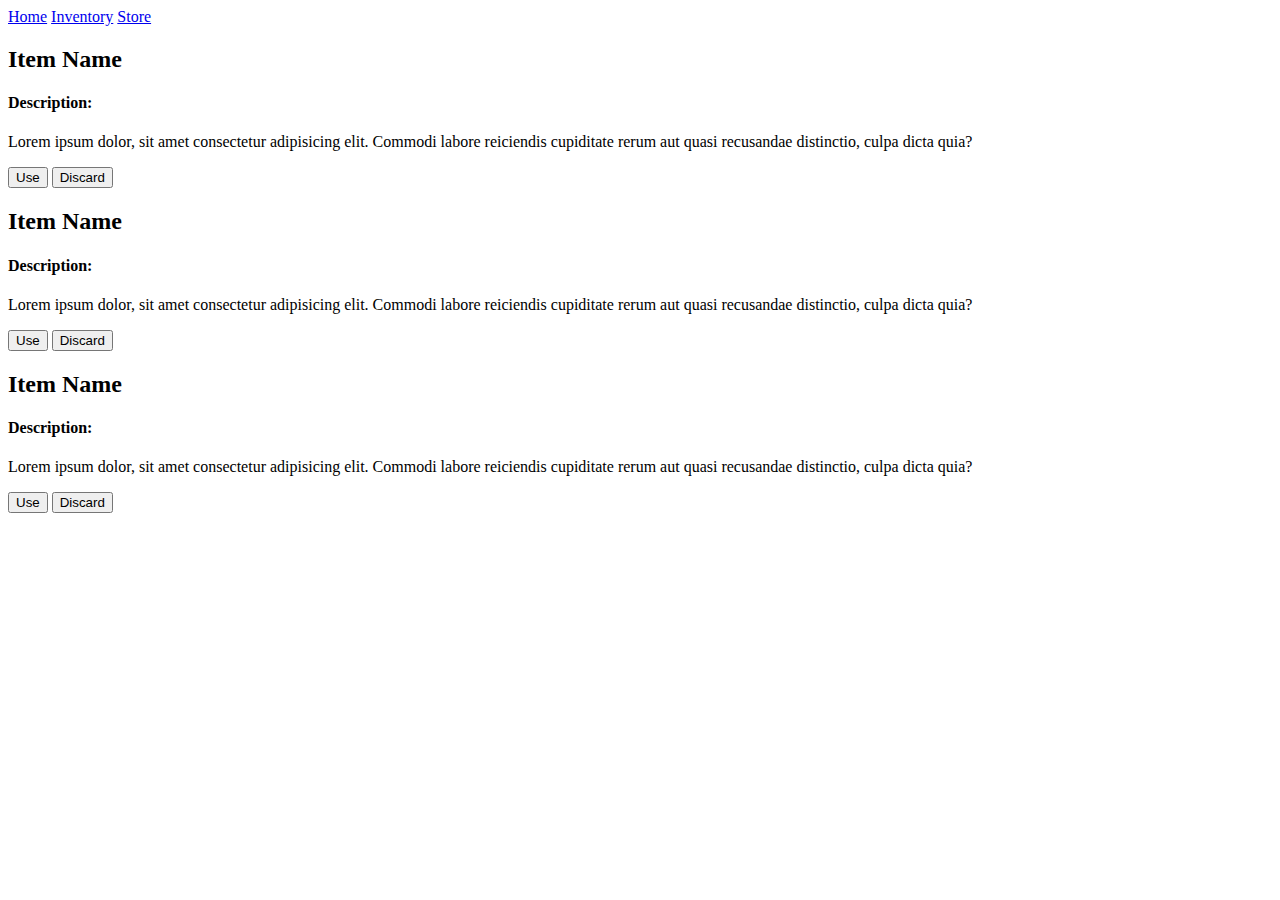
==== inventory.html @ 850b7bd6 "Created basic files and finished HTML documents" ====
<!DOCTYPE html>
<html lang="en">
<head>
    <meta charset="UTF-8">
    <meta name="viewport" content="width=device-width, initial-scale=1.0">
    <title>Adventure With Me</title>
</head>
<body>
    <header>
        <nav>
            <a href="index.html">Home</a>
            <a href="inventory.html" id="active">Inventory</a>
            <a href="store.html">Store</a>
        </nav>
    </header>
    <main>
        <section class="items">
            <div class="item-box">
                <h2>Item Name</h2>
                <h4>Description:</h4>
                <p>Lorem ipsum dolor, sit amet consectetur adipisicing elit. Commodi labore reiciendis cupiditate rerum aut quasi recusandae distinctio, culpa dicta quia?</p>
                <button class="big-button">Use</button>
                <button class="small-button">Discard</button>
            </div>
            <div class="item-box">
                <h2>Item Name</h2>
                <h4>Description:</h4>
                <p>Lorem ipsum dolor, sit amet consectetur adipisicing elit. Commodi labore reiciendis cupiditate rerum aut quasi recusandae distinctio, culpa dicta quia?</p>
                <button class="big-button">Use</button>
                <button class="small-button">Discard</button>
            </div>
            <div class="item-box">
                <h2>Item Name</h2>
                <h4>Description:</h4>
                <p>Lorem ipsum dolor, sit amet consectetur adipisicing elit. Commodi labore reiciendis cupiditate rerum aut quasi recusandae distinctio, culpa dicta quia?</p>
                <button class="big-button">Use</button>
                <button class="small-button">Discard</button>
            </div>
        </section>
    </main>
</body>
</html>
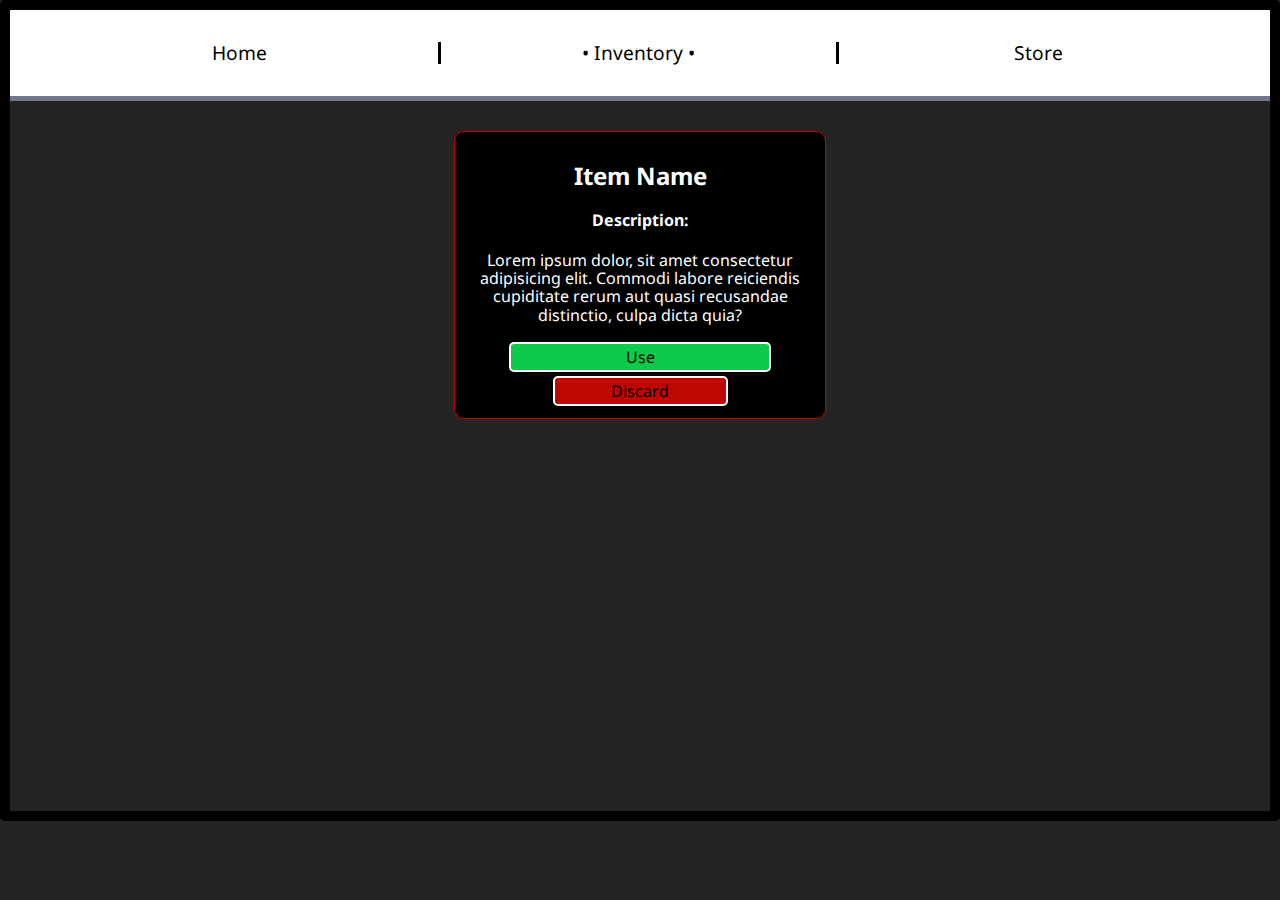
==== commit 7f02d887: "Finished CSS, page population" ====
--- a/inventory.html
+++ b/inventory.html
@@ -4,6 +4,8 @@
     <meta charset="UTF-8">
     <meta name="viewport" content="width=device-width, initial-scale=1.0">
     <title>Adventure With Me</title>
+    <link rel="stylesheet" href="styles/base.css">
+    <link rel="stylesheet" href="styles/normalize.css">
 </head>
 <body>
     <header>
@@ -15,28 +17,9 @@
     </header>
     <main>
         <section class="items">
-            <div class="item-box">
-                <h2>Item Name</h2>
-                <h4>Description:</h4>
-                <p>Lorem ipsum dolor, sit amet consectetur adipisicing elit. Commodi labore reiciendis cupiditate rerum aut quasi recusandae distinctio, culpa dicta quia?</p>
-                <button class="big-button">Use</button>
-                <button class="small-button">Discard</button>
-            </div>
-            <div class="item-box">
-                <h2>Item Name</h2>
-                <h4>Description:</h4>
-                <p>Lorem ipsum dolor, sit amet consectetur adipisicing elit. Commodi labore reiciendis cupiditate rerum aut quasi recusandae distinctio, culpa dicta quia?</p>
-                <button class="big-button">Use</button>
-                <button class="small-button">Discard</button>
-            </div>
-            <div class="item-box">
-                <h2>Item Name</h2>
-                <h4>Description:</h4>
-                <p>Lorem ipsum dolor, sit amet consectetur adipisicing elit. Commodi labore reiciendis cupiditate rerum aut quasi recusandae distinctio, culpa dicta quia?</p>
-                <button class="big-button">Use</button>
-                <button class="small-button">Discard</button>
-            </div>
+            
         </section>
     </main>
+    <script src="scripts/main.js" type="module"></script>
 </body>
 </html>--- a/styles/base.css
+++ b/styles/base.css
@@ -0,0 +1,204 @@
+@import url('https://fonts.googleapis.com/css2?family=Noto+Sans:ital,wght@0,100..900;1,100..900&family=Pixelify+Sans:wght@400..700&display=swap');
+
+body {
+    font-family: "Noto Sans", sans-serif;
+    background: #252323;
+    color: white;
+    border: 10px solid black;
+    border-radius: 5px;
+}
+
+header {
+    border-bottom: 5px solid #70798C;
+    background: white;
+}
+
+nav {
+    display: grid;
+    grid-template-columns: 1fr 1fr 1fr;
+    padding: 2rem;
+}
+
+nav a {
+    text-align: center;
+    font-size: larger;
+    color: black;
+    text-decoration: none;
+    border-right: 3px solid black;
+}
+
+nav a:last-child {
+    border: none;
+}
+
+#active::before, #active::after {
+    content: " • "
+}
+
+main {
+    text-align: center;
+    min-height: 700px;
+}
+
+main h1 {
+    margin-top: 100px;
+    color: #E2C044;
+}
+
+#stats, #active-quests {
+    text-align: center;
+}
+
+.stat-box, .quest-box, .item-box {
+    margin: auto;
+    padding: 10px;
+    min-width: 350px;
+    border-radius: 10px;
+    background: black;
+}
+
+.stat-box {
+    max-width: 40%;
+    border: 1px solid #E2C044;
+}
+
+.quest-box, .item-box {
+    max-width: 20%;
+    border: 1px solid #BF0603;
+}
+
+#active-quests, #quest-board, .items {
+    display: flex;
+    flex-wrap: wrap;
+    flex-direction: row;
+    margin: 10px;
+}
+
+.quest-box {
+    display: grid;
+    grid-template-columns: 1fr 1fr;
+    margin: 20px auto;
+}
+
+.quest-box:nth-child(even), .item-box:nth-child(even) {
+    border: 1px solid #0CCA4A;
+}
+
+.quest-box h2 {
+    text-align: center;
+    grid-column: 1/3;
+}
+
+.rewards-box, .description-box {
+    border: 1px solid #70798C;
+    margin: 5px;
+    margin-bottom: 15px;
+    padding: 3px;
+}
+
+.rewards-box {
+    grid-column: 1/2;
+}
+
+.description-box {
+    grid-column: 2/3;
+    text-align: left;
+}
+
+.rewards-box h4, .description-box h4 {
+    text-align: center;
+    font-size: larger;
+}
+
+.big-button, .small-button, .creator-button {
+    grid-column: 1/3;
+    margin: 2px auto;
+    color: black;
+    border: 2px solid white;
+    cursor: pointer;
+    border-radius: 5px;
+    min-height: 30px;
+}
+
+.big-button:hover, .small-button:hover, .creator-button:hover {
+    border: 2px solid gray;
+}
+
+.big-button {
+    width: 75%;
+    background: #0CCA4A;
+}
+
+.small-button {
+    width: 50%;
+    background: #BF0603;
+}
+
+.creator-button {
+    width: 25%;
+    padding: 5px;
+    background: #E2C044;
+    color: black;
+    margin: 35px;
+}
+
+.item-box {
+    margin: 20px auto;
+}
+
+.creator {
+    padding: 50px;
+    border: 3px solid #E2C044;
+    min-height: 600px;
+    max-width: 1000px;
+    margin: 50px auto;
+    background: black;
+    border-radius: 5px;
+}
+
+.info, .rewards {
+    padding: 20px;
+    border: none;
+}
+
+.info label {
+    display: block;
+    margin: 20px;
+}
+
+.info input, .info textarea, .rewards input {
+    background: black;
+    color: white;
+    border: 2px solid #70798C;
+    border-radius: 5px;
+}
+
+.info input {
+    text-align: center;
+    min-height: 25px;
+}
+
+.info textarea {
+    min-width: 150px;
+    min-height: 100px;
+    max-width: 300px;
+    max-height: 150px;
+}
+
+.small-box {
+    max-width: 50px;
+}
+
+.rewards {
+    margin-top: none;
+    border: 1px solid #70798C;
+    padding: 20px;
+    margin: 20px auto;
+    max-width: 30%;
+    border-radius: 10px;
+}
+
+.rewards label {
+    display: block;
+    margin: 10px;
+}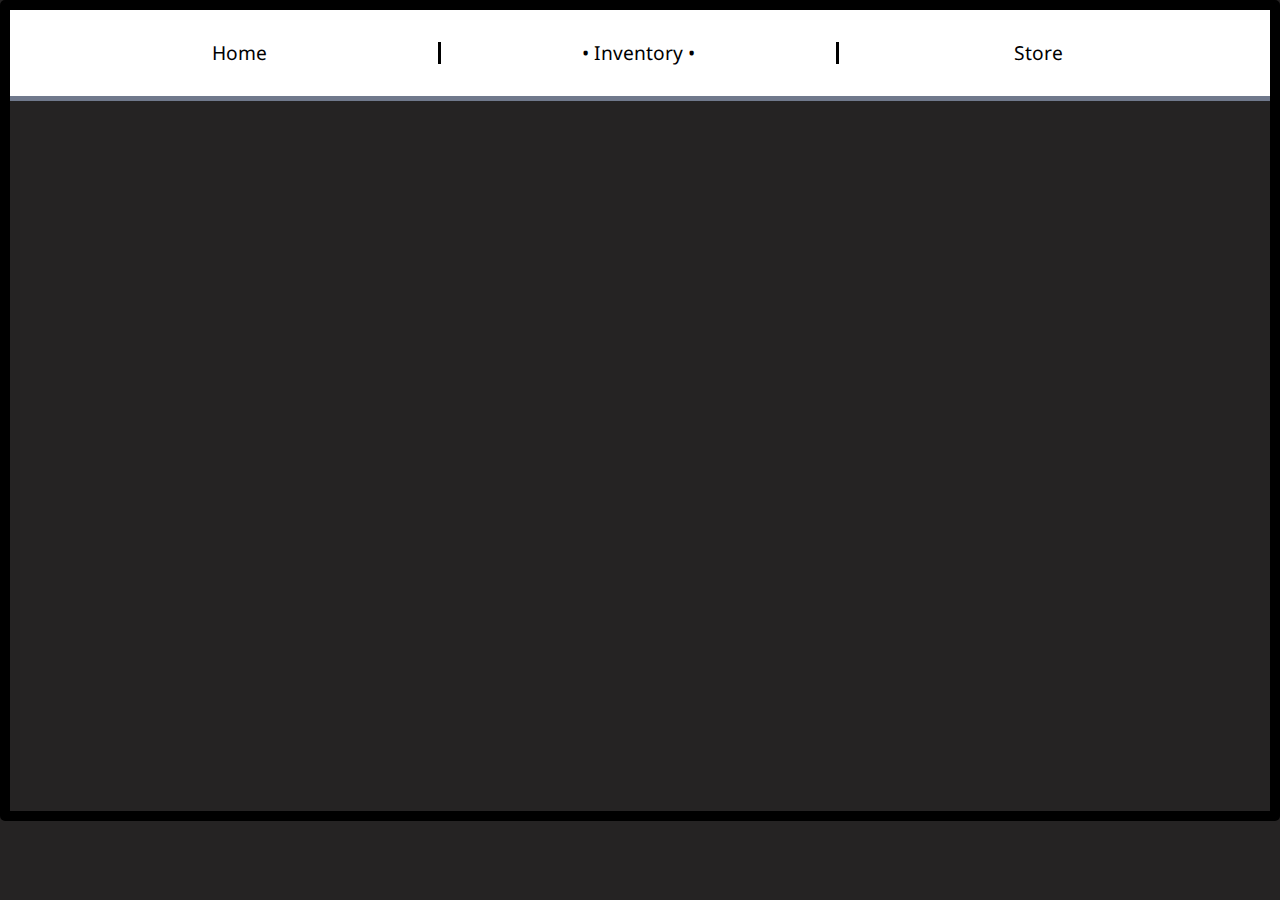
==== commit dff99323: "Completed project" ====
--- a/inventory.html
+++ b/inventory.html
@@ -16,7 +16,7 @@
         </nav>
     </header>
     <main>
-        <section class="items">
+        <section class="items" id="inventory-items">
             
         </section>
     </main>
--- a/styles/base.css
+++ b/styles/base.css
@@ -62,6 +62,14 @@
     border: 1px solid #E2C044;
 }
 
+.stat-box h2 input {
+    background: black;
+    border: none;
+    border-radius: 5px;
+    text-align: center;
+    color: white;
+}
+
 .quest-box, .item-box {
     max-width: 20%;
     border: 1px solid #BF0603;
@@ -110,7 +118,7 @@
     font-size: larger;
 }
 
-.big-button, .small-button, .creator-button {
+.big-button, .small-button, .creator-button, #name-button {
     grid-column: 1/3;
     margin: 2px auto;
     color: black;
@@ -138,8 +146,14 @@
     width: 25%;
     padding: 5px;
     background: #E2C044;
-    color: black;
     margin: 35px;
+}
+
+#name-button {
+    width: 25%;
+    padding: 5px;
+    border: 2px solid #E2C044;
+    font-size: small;
 }
 
 .item-box {
